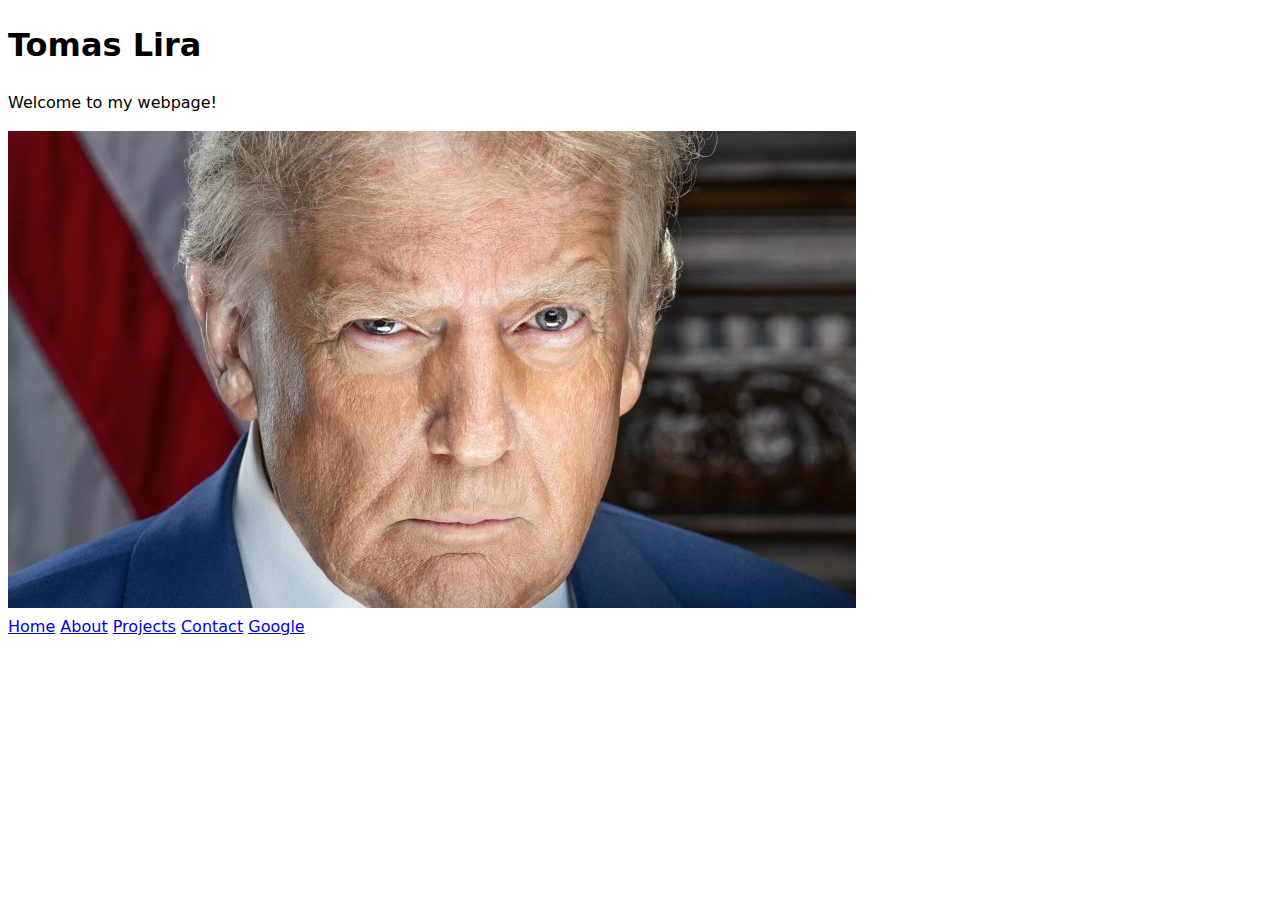
==== contacts.html @ 95617171 "ad" ====
<!DOCTYPE html>
<html lang="en">
<head> 
    <meta charset="UTF-8">
    <meta name="viewport" content="width=device-width, initial-scale=1.0">
    <title>Tomas' Webpage</title>
    
    <!-- Linking the external stylesheet -->
    <link rel="stylesheet" href="style.css">
</head>

<body> 
    <!-- Main heading -->
    <h1>Tomas Lira</h1>

    <!-- Short description -->
    <p>Welcome to my webpage!</p>

    <!-- Profile Image -->
    <img src="images/my_image.jpg" alt="Tomas' profile picture">

    <!-- Navigation menu -->
    <nav>
        <a href="index.html">Home</a>
        <a href="about.html">About</a>
        <a href="/projects/projects.html">Projects</a>
        <a href="/contacts/contact.html">Contact</a>
        <a href="https://www.google.com" target="_blank">Google</a>
    </nav>
</body>
</html>
---- style.css ----
body {
	/* Set line height to 1.5 times the font size
	   and use the OS’s UI font as the website font
	 */
	font: 100%/1.5 system-ui;
}
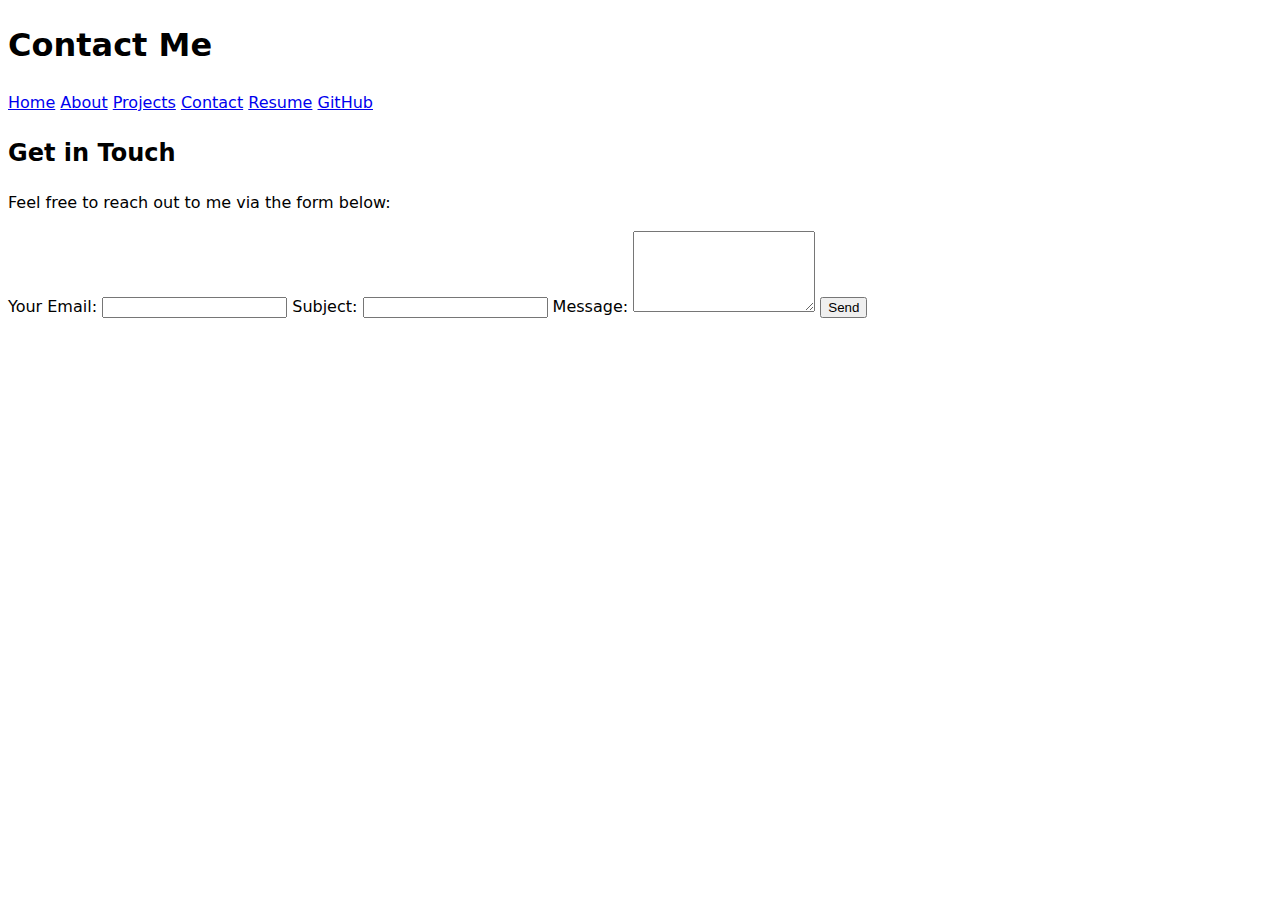
==== commit 61928fbd: "ad" ====
--- a/contacts.html
+++ b/contacts.html
@@ -3,7 +3,7 @@
 <head> 
     <meta charset="UTF-8">
     <meta name="viewport" content="width=device-width, initial-scale=1.0">
-    <title>Tomas' Webpage</title>
+    <title>Contact - Tomas Lira</title>
     
     <!-- Linking the external stylesheet -->
     <link rel="stylesheet" href="style.css">
@@ -11,21 +11,34 @@
 
 <body> 
     <!-- Main heading -->
-    <h1>Tomas Lira</h1>
-
-    <!-- Short description -->
-    <p>Welcome to my webpage!</p>
-
-    <!-- Profile Image -->
-    <img src="images/my_image.jpg" alt="Tomas' profile picture">
+    <h1>Contact Me</h1>
 
     <!-- Navigation menu -->
     <nav>
         <a href="index.html">Home</a>
         <a href="about.html">About</a>
-        <a href="/projects/projects.html">Projects</a>
-        <a href="/contacts/contact.html">Contact</a>
-        <a href="https://www.google.com" target="_blank">Google</a>
+        <a href="projects.html">Projects</a>
+        <a href="contact.html">Contact</a>
+        <a href="resume.html">Resume</a>
+        <a href="https://github.com/YOUR_USERNAME" target="_blank">GitHub</a>
     </nav>
+
+    <!-- Contact form section -->
+    <section>
+        <h2>Get in Touch</h2>
+        <p>Feel free to reach out to me via the form below:</p>
+        <form action="mailto:your_email@example.com" method="GET">
+            <label for="email">Your Email:</label>
+            <input type="email" id="email" name="email" required>
+            
+            <label for="subject">Subject:</label>
+            <input type="text" id="subject" name="subject" required>
+            
+            <label for="message">Message:</label>
+            <textarea id="message" name="body" rows="5" required></textarea>
+            
+            <button type="submit">Send</button>
+        </form>
+    </section>
 </body>
 </html>
